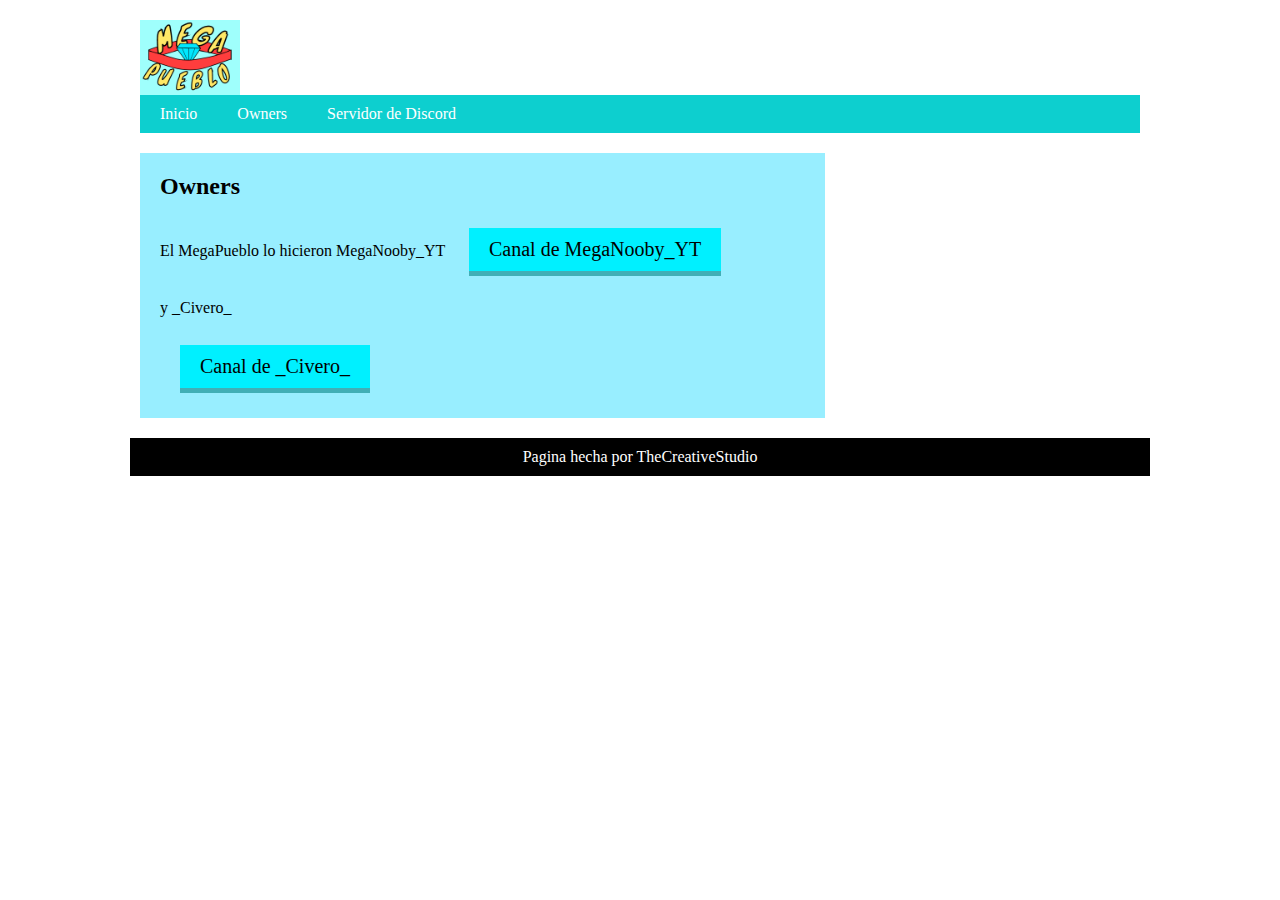
==== Owners.html @ d7096999 "Add files via upload" ====
<!docype html>
<html lang="en">
<head>
	<meta charset="UTF-8">
	<title>MegaPueblo</title>
	<link rel="stylesheet" type="text/css" href="Datos.css">
	<link rel="stylesheet" type="text/css" href="Datos2.css">
</head>
<body>
<header>
		<div class="logotipo">
			<img src="Imagenes/Imagen.png" width="100" alt="logotipo">
		</div>
		<nav>
			<ul>
				<li><a href="index.html">Inicio</a></li>
				<li><a href="Owners.html">Owners</a></li>
				<li><a href="ServerDiscord.html">Servidor de Discord</a></li>
			</ul>
		</nav>
	</header>
	<section class="main">
		<section class="articles">
			<article>
				<h2>Owners</h2>
				<br>
				<p>
					El MegaPueblo lo hicieron MegaNooby_YT
					<a href="https://www.youtube.com/channel/UCc5ceFqmGrVk7IMihnY_NiQ">Canal de MegaNooby_YT</a>
					<br>
					<br>
					y _Civero_
					<br>
					<br>
					<a href="https://www.youtube.com/channel/UC1Icggs41lnb6oORFYJChrQ">Canal de _Civero_</a>
				</p>
			</article>
		</section>
	</section>
	<footer>
		<p>Pagina hecha por TheCreativeStudio</p>
	</footer>
</body>
</html>
---- Datos.css ----
* {
	margin:0;
	padding:0;
}
body {
	background:#fff;
}
header, .main, footer{
	width:90%;
	max-width:1000px;
	margin:20px auto;
}
header nav {
	background:#0dcfcf;
	overflow:hidden;
}
header nav ul{
	list-style:none;
}
header nav ul li {
	float:left;
}
header nav ul li a {
	padding:10px 20px;
	display:block;
	color:fff;
	text-decoration:none;
}
.main .articles {
	width:68.5%;
	margin-right:1.5%;
	float:left;
}
.main .articles article{
	padding:20px;
	background:#98eeff;
	margin-bottom:20px;
}
aside {
	width:30%;
	background:#00f0ff;
	float:left;
	padding:20px;
	box-sizing:border-box;
	}
footer {
	background:#000;
	color:#fff;
	clear:both;
	padding:10px 10px;
	text-align:center;
}
---- Datos2.css ----
section article a {
	font-size:20px;
	text-decoration:none;
	margin:10px 20px;
	display:inline-block;
	background:#00f0ff;
	color:#000;
	padding:10px 20px;
	box-shadow:0px 5px 0px #41afb6;
}
a:hover {
	box-shadow:0px 2px 0px #41afb6;	
}
a:active {
	box-shadow:none;	
}
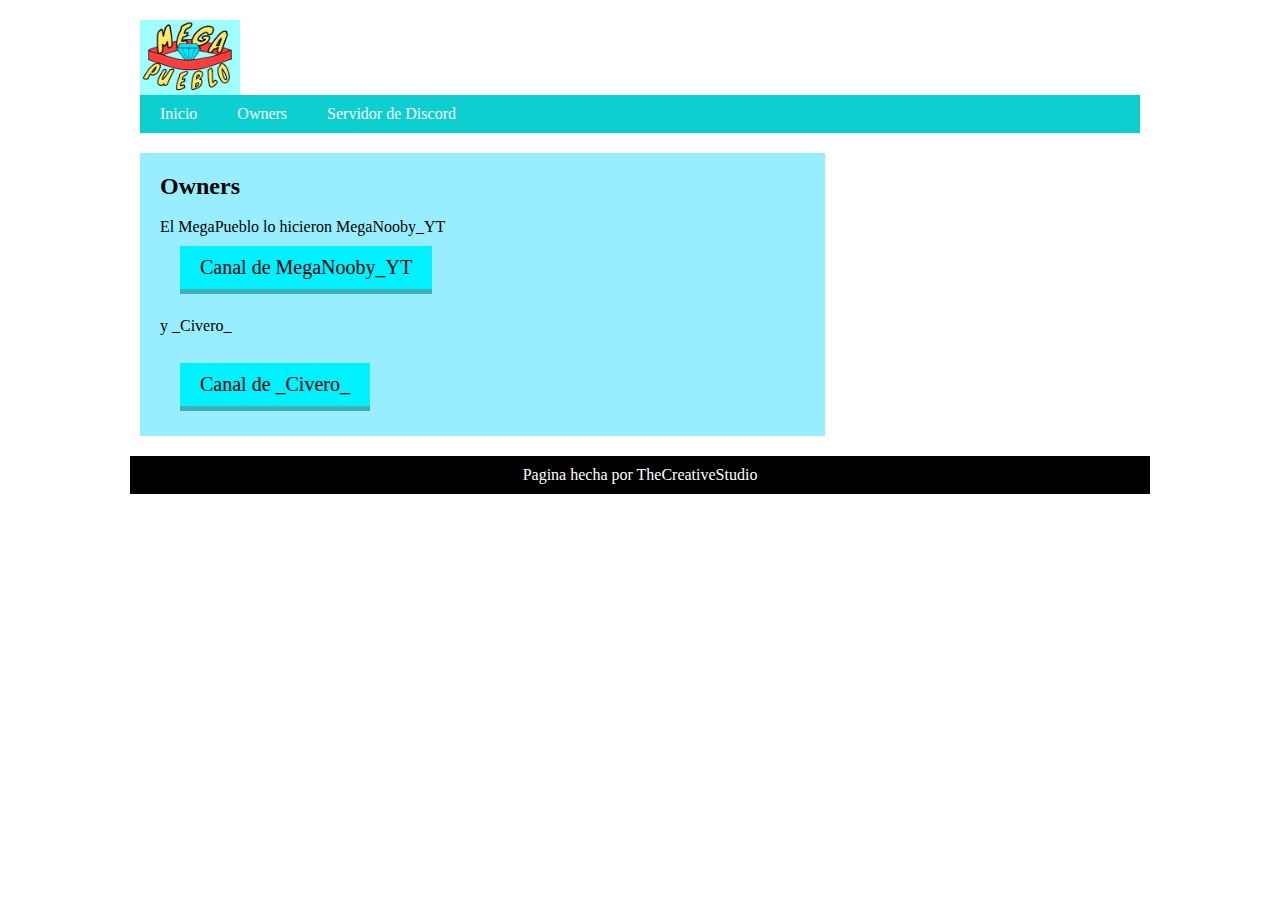
==== commit 0d930fbf: "Update Owners.html" ====
--- a/Owners.html
+++ b/Owners.html
@@ -26,6 +26,7 @@
 				<br>
 				<p>
 					El MegaPueblo lo hicieron MegaNooby_YT
+					<br>
 					<a href="https://www.youtube.com/channel/UCc5ceFqmGrVk7IMihnY_NiQ">Canal de MegaNooby_YT</a>
 					<br>
 					<br>
@@ -41,4 +42,4 @@
 		<p>Pagina hecha por TheCreativeStudio</p>
 	</footer>
 </body>
-</html>+</html>
